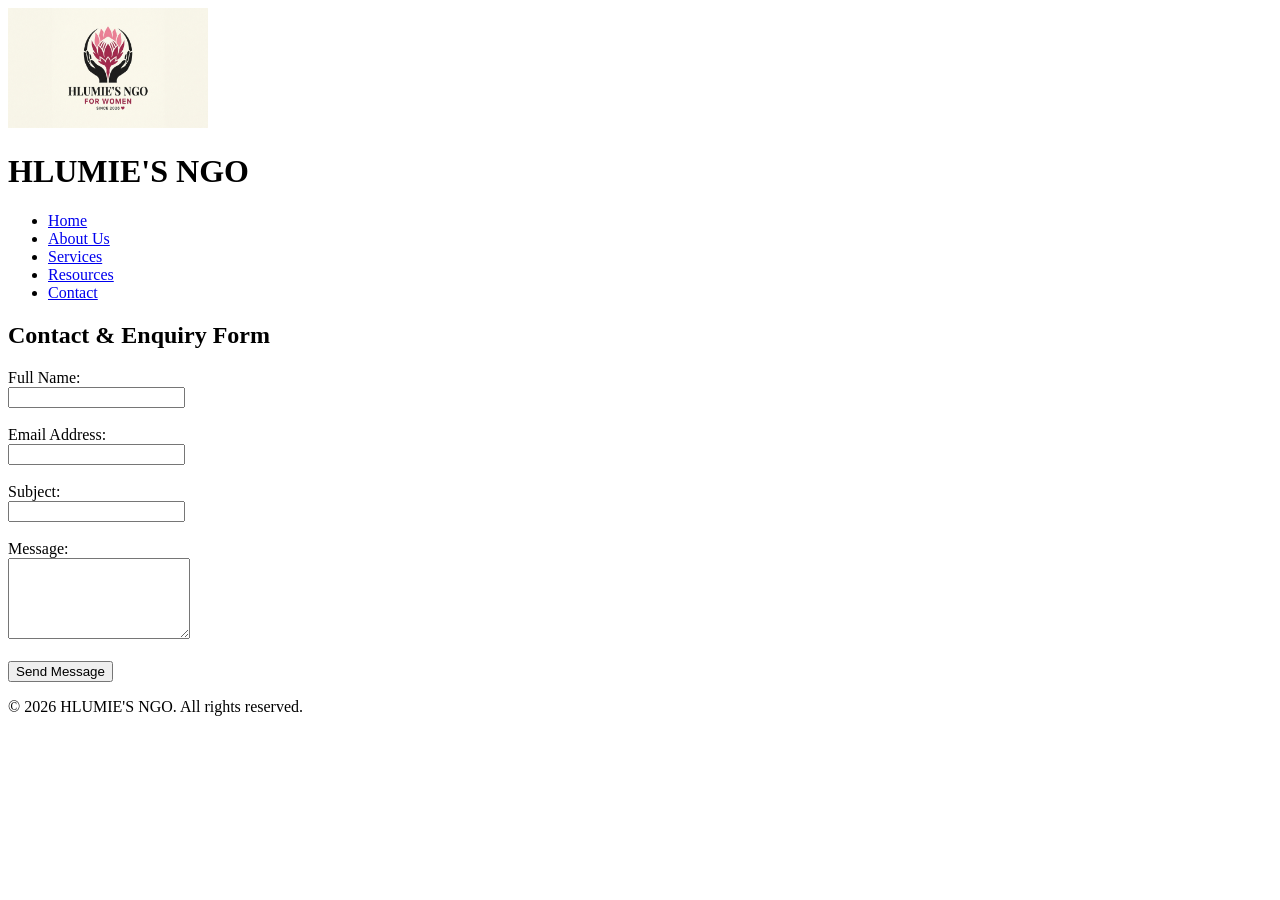
==== contact.html @ 614649e8 "Add files via upload" ====
<!DOCTYPE html>
<html lang="en">
<head>
    <meta charset="UTF-8">
    <meta name="viewport" content="width=device-width, initial-scale=1.0">
    <title>Hlumie's NGO - Contact Us</title>
    <link rel="stylesheet" href="css/style.css">
</head>
<body>

    <header>
        <img src="image/logo.jpg" alt="HLUMIE'S NGO Logo" width="200" height="120">
        <h1>HLUMIE'S NGO</h1>
        <nav>
            <ul>
                <li><a href="index.html">Home</a></li>
                <li><a href="about.html">About Us</a></li>
                <li><a href="services.html">Services</a></li>
                <li><a href="resources.html">Resources</a></li>
                <li><a href="contact.html">Contact</a></li>
            </ul>
        </nav>
    </header>

    <main>
        <section>
            <h2>Contact & Enquiry Form</h2>
            <form action="#" method="post">
                <label for="name">Full Name:</label><br>
                <input type="text" id="name" name="name" required><br><br>

                <label for="email">Email Address:</label><br>
                <input type="email" id="email" name="email" required><br><br>

                <label for="subject">Subject:</label><br>
                <input type="text" id="subject" name="subject" required><br><br>

                <label for="message">Message:</label><br>
                <textarea id="message" name="message" rows="5" required></textarea><br><br>

                <button type="submit">Send Message</button>
            </form>
        </section>
    </main>

    <footer>
        <p>&copy; 2026 HLUMIE'S NGO. All rights reserved.</p>
    </footer>

</body>
</html>
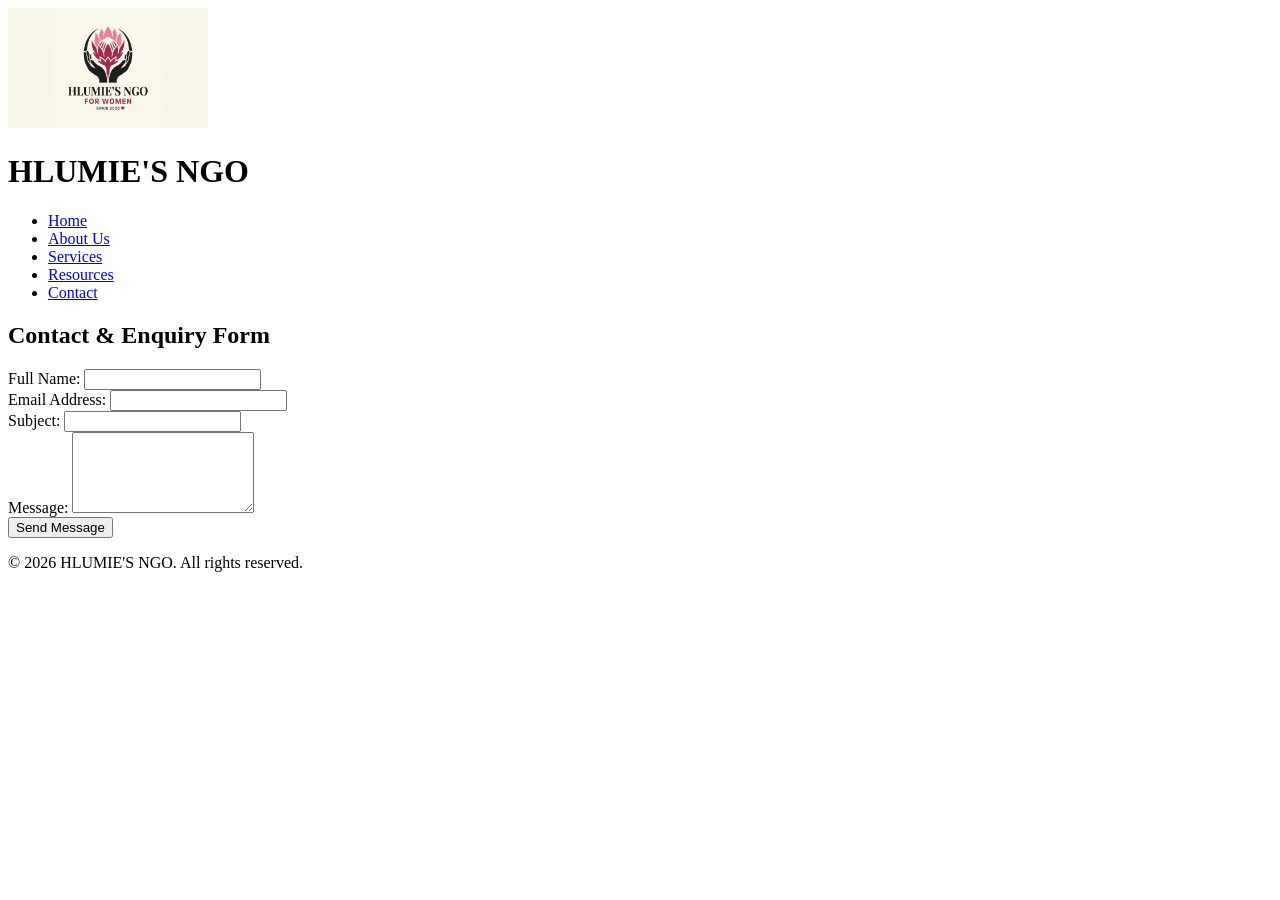
==== commit 50a3e25f: "Update contact.html" ====
--- a/contact.html
+++ b/contact.html
@@ -26,17 +26,25 @@
         <section>
             <h2>Contact & Enquiry Form</h2>
             <form action="#" method="post">
-                <label for="name">Full Name:</label><br>
-                <input type="text" id="name" name="name" required><br><br>
+                <div class="form-group">
+                    <label for="name">Full Name:</label>
+                    <input type="text" id="name" name="name" required>
+                </div>
 
-                <label for="email">Email Address:</label><br>
-                <input type="email" id="email" name="email" required><br><br>
+                <div class="form-group">
+                    <label for="email">Email Address:</label>
+                    <input type="email" id="email" name="email" required>
+                </div>
 
-                <label for="subject">Subject:</label><br>
-                <input type="text" id="subject" name="subject" required><br><br>
+                <div class="form-group">
+                    <label for="subject">Subject:</label>
+                    <input type="text" id="subject" name="subject" required>
+                </div>
 
-                <label for="message">Message:</label><br>
-                <textarea id="message" name="message" rows="5" required></textarea><br><br>
+                <div class="form-group">
+                    <label for="message">Message:</label>
+                    <textarea id="message" name="message" rows="5" required></textarea>
+                </div>
 
                 <button type="submit">Send Message</button>
             </form>
